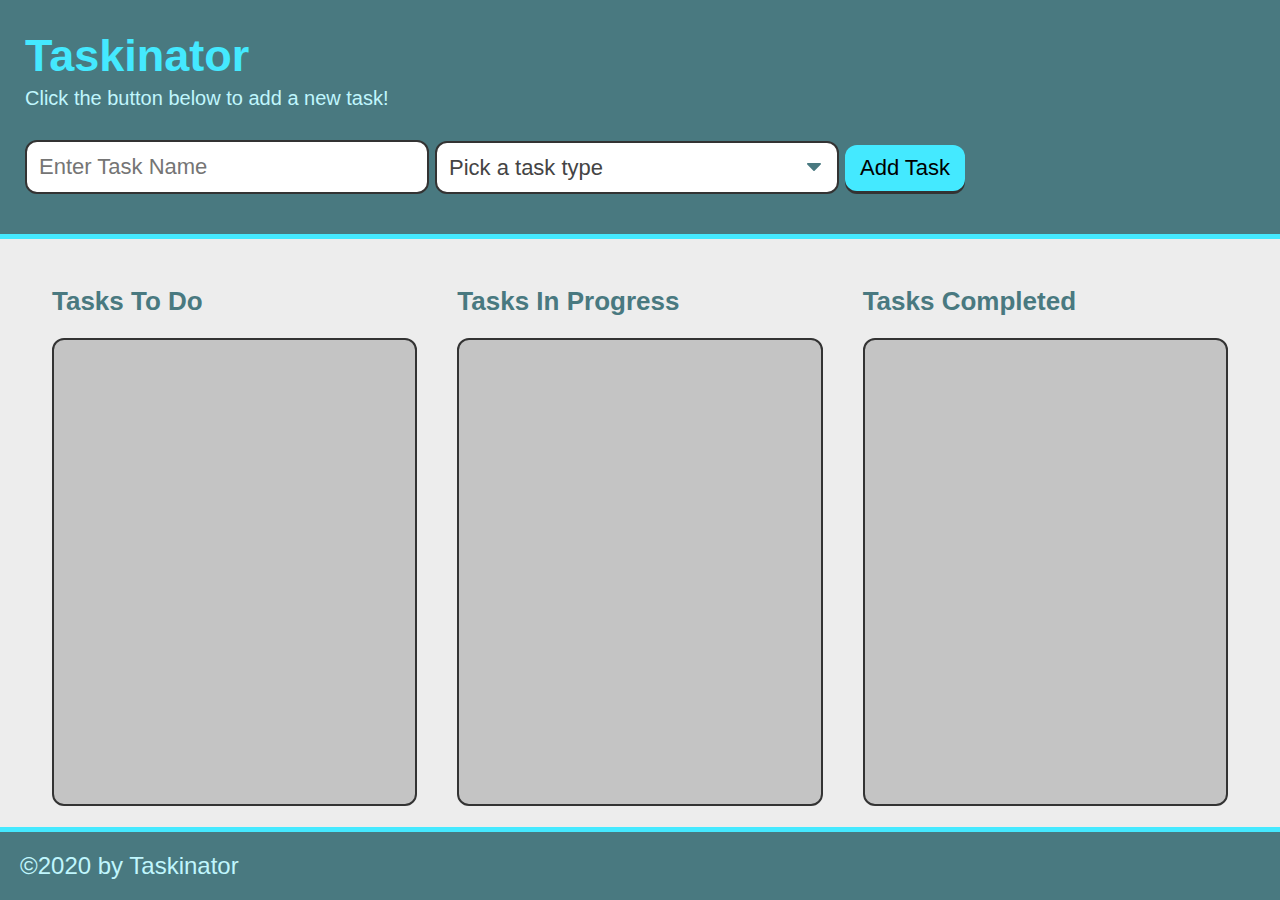
==== index.html @ 2269afd6 "initial commit" ====
<!DOCTYPE html>
<html lang="en">

<head>
  <meta charset="UTF-8">
  <meta name="viewport" content="width=device-width, initial-scale=1.0">
  <meta http-equiv="X-UA-Compatible" content="ie=edge">
  <title>Taskinator</title>
  <link rel="stylesheet" href="./assets/css/style.css">
</head>

<body>

  <header>
    <h1 class="page-title">Taskinator</h1>
    <p>Click the button below to add a new task!</p>
    <form id="task-form">
      <div class="form-group">
        <input type="text" name="task-name" placeholder="Enter Task Name" />
      </div>
      <div class="form-group">
        <select name="task-type" class="select-dropdown">
          <option value="" selected disabled>Pick a task type</option>
          <option value="Print">Print</option>
          <option value="Web">Web</option>
          <option value="Mobile">Mobile</option>
        </select>
      </div>
      <div class="form-group">
        <button class="btn" id="save-task" type="submit">Add Task</button>
      </div>
    </form>
  </header>

  <main class="page-content" id="page-content">
    <!-- Tasks To Do -->
    <section class="task-list-wrapper">
      <h2 class="list-title">Tasks To Do</h2>
      <ul class="task-list" id="tasks-to-do"></ul>
    </section>

    <!-- Tasks In Progress -->
    <section class="task-list-wrapper">
      <h2 class="list-title">Tasks In Progress</h2>
      <ul class="task-list" id="tasks-in-progress"></ul>
    </section>

    <!-- Tasks Completed -->
    <section class="task-list-wrapper">
      <h2 class="list-title">Tasks Completed</h2>
      <ul class="task-list" id="tasks-completed"></ul>
    </section>
  </main>

  <footer>
    &copy;2020 by Taskinator
  </footer>

  <script src="./assets/js/script.js"></script>
</body>

</html>
---- assets/css/style.css ----
* {
  box-sizing: border-box;
}

:root {
  --primary: #44e9ff;
  --secondary: #497980;
  --tertiary: rgb(192, 246, 253);
  --grey: #333;
  font-size: 62.5%;
}

body {
  background: #ededed;
  color: var(--grey);
  margin: 0;
  padding: 0;
  display: flex;
  min-height: 100vh;
  flex-direction: column;
  font-family: Verdana, Geneva, Tahoma, sans-serif;
}

header {
  background: var(--secondary);
  padding: 30px 25px;
  border-bottom: 5px solid var(--primary);
}

header p {
  color: var(--tertiary);
  margin: 5px 0 20px;
  font-size: 2rem;
}

p,
li {
  font-size: 1.6rem;
}

form {
  display: flex;
  align-items: flex-end;
  flex-wrap: wrap;
}

form input {
  outline: none;
  border: none;
  padding: 12px;
  width: 100%;
  font-size: 2.2rem;
  border: 2px solid var(--grey);
  border-radius: 12px;
}

form .form-group {
  margin: 10px 6px 10px 0;
  flex: 1;
}

footer {
  width: 100%;
  background: var(--secondary);
  color: var(--tertiary);
  font-size: 2.4rem;
  padding: 20px;
  border-top: 5px solid var(--primary);
}

.page-title {
  color: var(--primary);
  margin-bottom: 5px;
  margin-top: 0;
  font-size: 4.5rem;
}

.page-content {
  flex: 1;
  display: flex;
  flex-wrap: wrap;
  justify-content: center;
  margin: 25px auto;
  width: 95%;
}

.task-list-wrapper {
  flex: 1;
  margin: 0 20px 20px;
}

.list-title {
  color: var(--secondary);
  font-size: 2.6rem;
}

.task-list {
  list-style: none;
  padding: 15px;
  height: calc(100% - 50px);
  background: rgb(196, 196, 196);
  border-radius: 12px;
  border: 2px solid var(--grey);
}

.task-item {
  color: var(--grey);
  padding: 15px 15px;
  border: 2px solid var(--grey);
  background: var(--tertiary);
  border-radius: 12px;
  margin-bottom: 20px;
}

.task-name {
  margin: 0;
  font-size: 1.8rem;
}

.task-type {
  color: var(--secondary);
  font-size: 1.55rem;
}
.task-actions {
  display: flex;
  flex-wrap: wrap;
  align-items: center;
  margin: 10px 0 5px 0;
  justify-content: space-between;
}

.task-actions button,
.task-actions select {
  flex: 1;
}

.btn {
  outline: none;
  border: none;
  display: inline-block;
  padding: 10px 15px;
  background: var(--primary);
  font-size: 2.2rem;
  border-radius: 12px;
  position: relative;
  top: -3px;
  box-shadow: 0 3px var(--grey);
}

.btn:hover {
  box-shadow: 0 2px var(--grey);
  top: -2px;
}
.btn:active {
  box-shadow: 0 0px var(--grey);
  top: 0;
}

.edit-btn,
.delete-btn {
  font-size: 1.4rem;
  padding: 5px 7px;
  margin: 3px;
  background: var(--secondary);
  color: #fff;
}

.select-dropdown,
.select-status {
  display: block;
  font-size: 2.2rem;
  color: #444;
  padding: 12px;
  width: 100%;
  max-width: 100%;
  margin: 0;
  border: 2px solid var(--grey);
  border-radius: 12px;
  -moz-appearance: none;
  -webkit-appearance: none;
  appearance: none;
  background-color: #fff;
  background-image: url("../images/select-arrow.svg");
  background-repeat: no-repeat, repeat;
  background-position: right 0.7em top 50%, 0 0;
  background-size: 0.65em auto, 100%;
}

.select-status {
  font-size: 1.4rem;
  padding: 4px 28px 4px 4px;
  width: auto;
}

.select-dropdown::-ms-expand,
.select-status::-ms-expand {
  display: none;
}

.select-dropdown:hover,
.select-status:hover {
  border-color: #888;
}

.select-dropdown:focus,
.select-status:focus {
  border-color: #aaa;
  box-shadow: 0 0 1px 3px rgba(59, 153, 252, 0.7);
  box-shadow: 0 0 0 3px -moz-mac-focusring;
  color: #222;
  outline: none;
}
.select-dropdown option,
.select-status option {
  font-weight: normal;
  font-size: 2rem;
}

@media screen and (max-width: 980px) {
  form .form-group {
    flex: 1 100%;
  }

  form .form-group button {
    width: 100%;
  }

  .task-list-wrapper {
    flex-basis: 100%;
  }

}
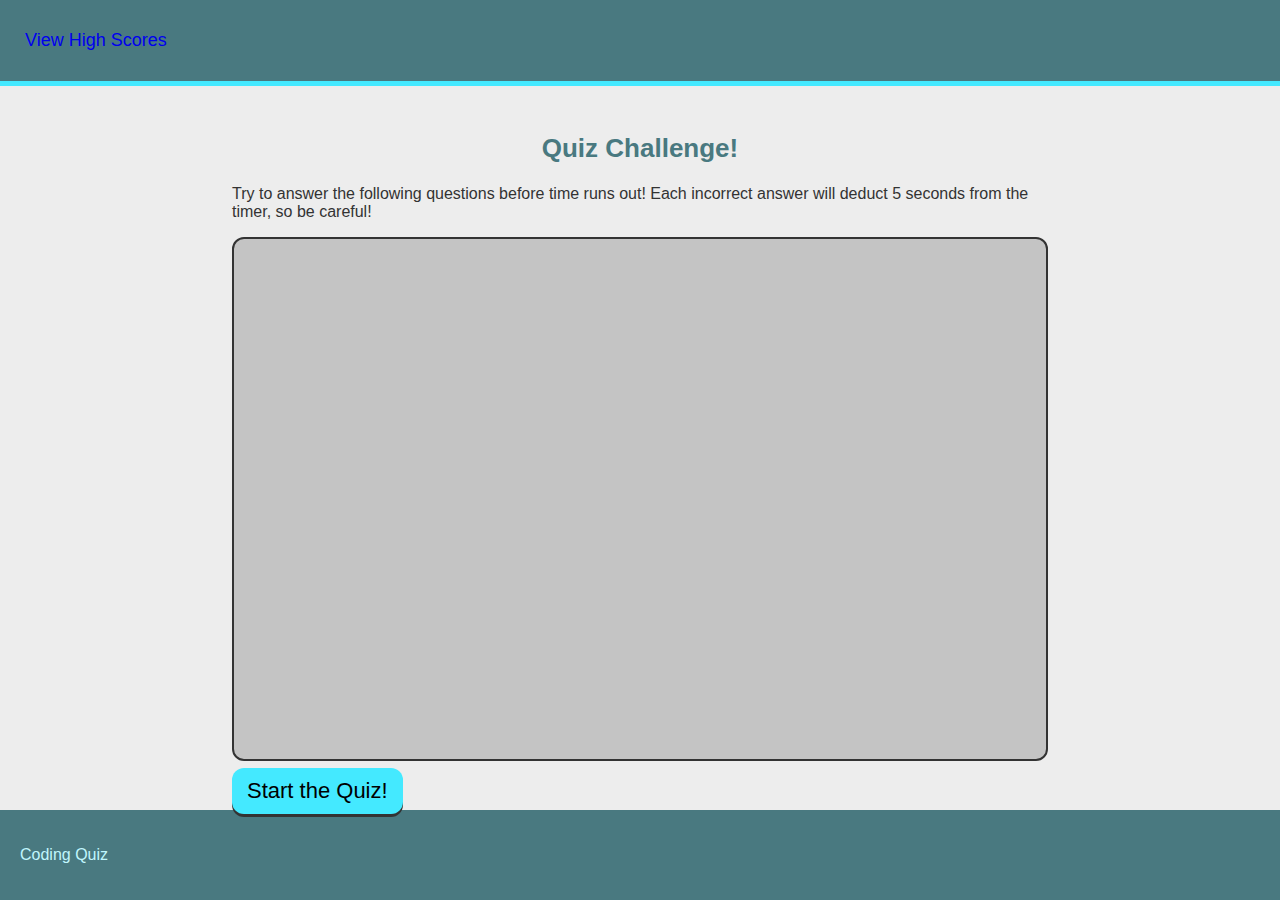
==== commit 5b473c43: "initial updates" ====
--- a/index.html
+++ b/index.html
@@ -5,12 +5,13 @@
   <meta charset="UTF-8">
   <meta name="viewport" content="width=device-width, initial-scale=1.0">
   <meta http-equiv="X-UA-Compatible" content="ie=edge">
-  <title>Taskinator</title>
+  <title>Code Quiz</title>
   <link rel="stylesheet" href="./assets/css/style.css">
 </head>
 
 <body>
 
+  <!--  Comment Out
   <header>
     <h1 class="page-title">Taskinator</h1>
     <p>Click the button below to add a new task!</p>
@@ -32,28 +33,29 @@
     </form>
   </header>
 
-  <main class="page-content" id="page-content">
-    <!-- Tasks To Do -->
-    <section class="task-list-wrapper">
-      <h2 class="list-title">Tasks To Do</h2>
-      <ul class="task-list" id="tasks-to-do"></ul>
-    </section>
+  !-->
+  <header>
+    <!-- High Score Link-->
+    <div class ="high-score">
+      <a href="highscores.html">View High Scores</a>
+    </div>
+    <!-- Timer Display-->
+    <div id ="timer"></div>
+  </header>
 
-    <!-- Tasks In Progress -->
-    <section class="task-list-wrapper">
-      <h2 class="list-title">Tasks In Progress</h2>
-      <ul class="task-list" id="tasks-in-progress"></ul>
-    </section>
-
-    <!-- Tasks Completed -->
-    <section class="task-list-wrapper">
-      <h2 class="list-title">Tasks Completed</h2>
-      <ul class="task-list" id="tasks-completed"></ul>
+  <main class="quiz-box" id="quiz-box">
+    <section class="quiz-wrapper">
+      <h2 class="quiz-title">Quiz Challenge!</h2>
+      <p>Try to answer the following questions before time runs out!  Each incorrect answer will deduct
+        5 seconds from the timer, so be careful!
+      </p>
+      <ul class="quiz-list" id="quiz-list"></ul>
+      <button id="start">Start the Quiz!</button>
     </section>
   </main>
 
   <footer>
-    &copy;2020 by Taskinator
+    <p>Coding Quiz</p>
   </footer>
 
   <script src="./assets/js/script.js"></script>
--- a/assets/css/style.css
+++ b/assets/css/style.css
@@ -22,6 +22,9 @@
 }
 
 header {
+  display: flex;
+  align-content: space-around;
+  flex-wrap: wrap;
   background: var(--secondary);
   padding: 30px 25px;
   border-bottom: 5px solid var(--primary);
@@ -31,6 +34,17 @@
   color: var(--tertiary);
   margin: 5px 0 20px;
   font-size: 2rem;
+}
+
+/* High Score */
+.high-score a{
+  font-size: large;
+  text-decoration: none;
+}
+
+/* Timer */
+#timer {
+  font-size: large;
 }
 
 p,
@@ -65,7 +79,6 @@
   color: var(--tertiary);
   font-size: 2.4rem;
   padding: 20px;
-  border-top: 5px solid var(--primary);
 }
 
 .page-title {
@@ -75,7 +88,7 @@
   font-size: 4.5rem;
 }
 
-.page-content {
+.quiz-box {
   flex: 1;
   display: flex;
   flex-wrap: wrap;
@@ -84,23 +97,46 @@
   width: 95%;
 }
 
-.task-list-wrapper {
-  flex: 1;
-  margin: 0 20px 20px;
-}
-
-.list-title {
+.quiz-wrapper {
+  flex: 1;
+  margin: 0 200px 100px;
+}
+
+.quiz-title {
   color: var(--secondary);
   font-size: 2.6rem;
-}
-
-.task-list {
+  text-align: center;
+}
+
+.quiz-list {
   list-style: none;
   padding: 15px;
   height: calc(100% - 50px);
   background: rgb(196, 196, 196);
   border-radius: 12px;
   border: 2px solid var(--grey);
+}
+
+#start {
+  outline: none;
+  border: none;
+  display: inline-block;
+  padding: 10px 15px;
+  background: var(--primary);
+  font-size: 2.2rem;
+  border-radius: 12px;
+  position: relative;
+  top: -3px;
+  box-shadow: 0 3px var(--grey);
+}
+
+#start:hover {
+  box-shadow: 0 2px var(--grey);
+  top: -2px;
+}
+#start:active {
+  box-shadow: 0 0px var(--grey);
+  top: 0;
 }
 
 .task-item {
@@ -225,7 +261,7 @@
     width: 100%;
   }
 
-  .task-list-wrapper {
+  .quiz-wrapper {
     flex-basis: 100%;
   }
 
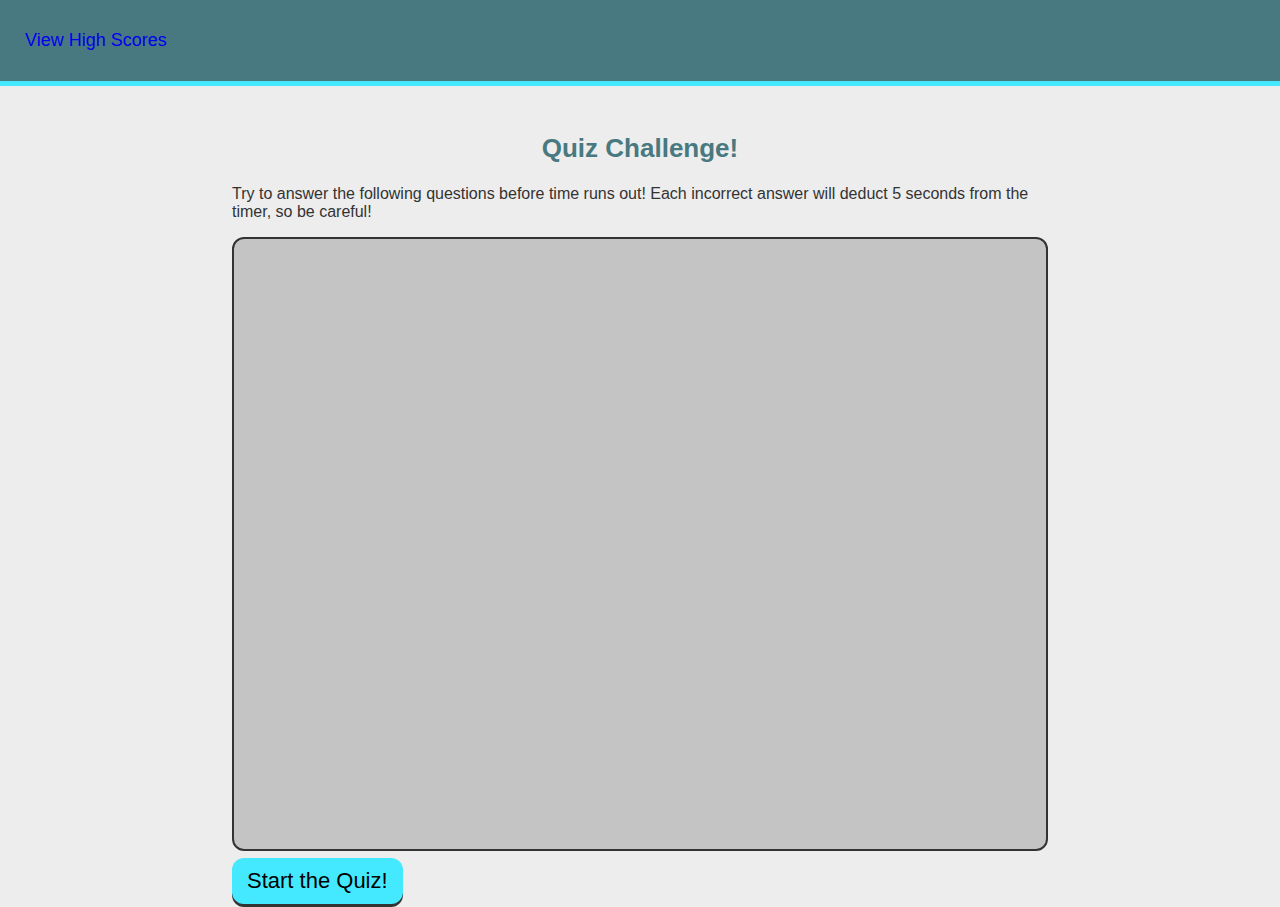
==== commit 3799c9c9: "code to validate answer is correct" ====
--- a/index.html
+++ b/index.html
@@ -44,7 +44,7 @@
   </header>
 
   <main class="quiz-box" id="quiz-box">
-    <section class="quiz-wrapper">
+    <section class="quiz-wrapper" id ="quiz-wrapper">
       <h2 class="quiz-title">Quiz Challenge!</h2>
       <p>Try to answer the following questions before time runs out!  Each incorrect answer will deduct
         5 seconds from the timer, so be careful!
@@ -54,10 +54,6 @@
     </section>
   </main>
 
-  <footer>
-    <p>Coding Quiz</p>
-  </footer>
-
   <script src="./assets/js/script.js"></script>
 </body>
 
--- a/assets/css/style.css
+++ b/assets/css/style.css
@@ -71,14 +71,6 @@
 form .form-group {
   margin: 10px 6px 10px 0;
   flex: 1;
-}
-
-footer {
-  width: 100%;
-  background: var(--secondary);
-  color: var(--tertiary);
-  font-size: 2.4rem;
-  padding: 20px;
 }
 
 .page-title {
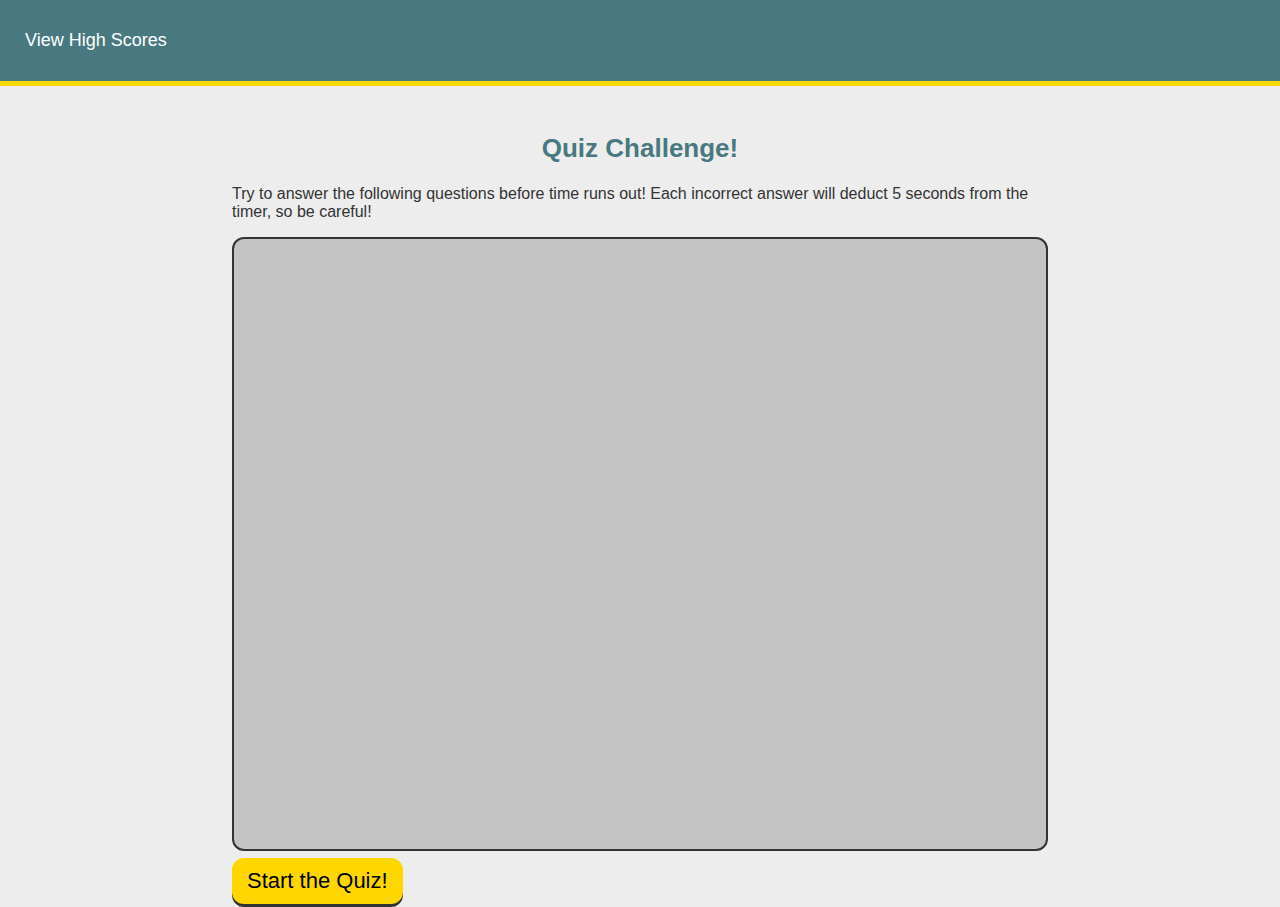
==== commit 1b58a633: "functionality updates" ====
--- a/index.html
+++ b/index.html
@@ -10,30 +10,6 @@
 </head>
 
 <body>
-
-  <!--  Comment Out
-  <header>
-    <h1 class="page-title">Taskinator</h1>
-    <p>Click the button below to add a new task!</p>
-    <form id="task-form">
-      <div class="form-group">
-        <input type="text" name="task-name" placeholder="Enter Task Name" />
-      </div>
-      <div class="form-group">
-        <select name="task-type" class="select-dropdown">
-          <option value="" selected disabled>Pick a task type</option>
-          <option value="Print">Print</option>
-          <option value="Web">Web</option>
-          <option value="Mobile">Mobile</option>
-        </select>
-      </div>
-      <div class="form-group">
-        <button class="btn" id="save-task" type="submit">Add Task</button>
-      </div>
-    </form>
-  </header>
-
-  !-->
   <header>
     <!-- High Score Link-->
     <div class ="high-score">
@@ -43,6 +19,7 @@
     <div id ="timer"></div>
   </header>
 
+  <!-- Questions-->
   <main class="quiz-box" id="quiz-box">
     <section class="quiz-wrapper" id ="quiz-wrapper">
       <h2 class="quiz-title">Quiz Challenge!</h2>
--- a/assets/css/style.css
+++ b/assets/css/style.css
@@ -3,7 +3,7 @@
 }
 
 :root {
-  --primary: #44e9ff;
+  --primary: gold;
   --secondary: #497980;
   --tertiary: rgb(192, 246, 253);
   --grey: #333;
@@ -23,7 +23,7 @@
 
 header {
   display: flex;
-  align-content: space-around;
+  justify-content: space-between;
   flex-wrap: wrap;
   background: var(--secondary);
   padding: 30px 25px;
@@ -40,11 +40,13 @@
 .high-score a{
   font-size: large;
   text-decoration: none;
+  color: white;
 }
 
 /* Timer */
 #timer {
   font-size: large;
+  color: white;
 }
 
 p,
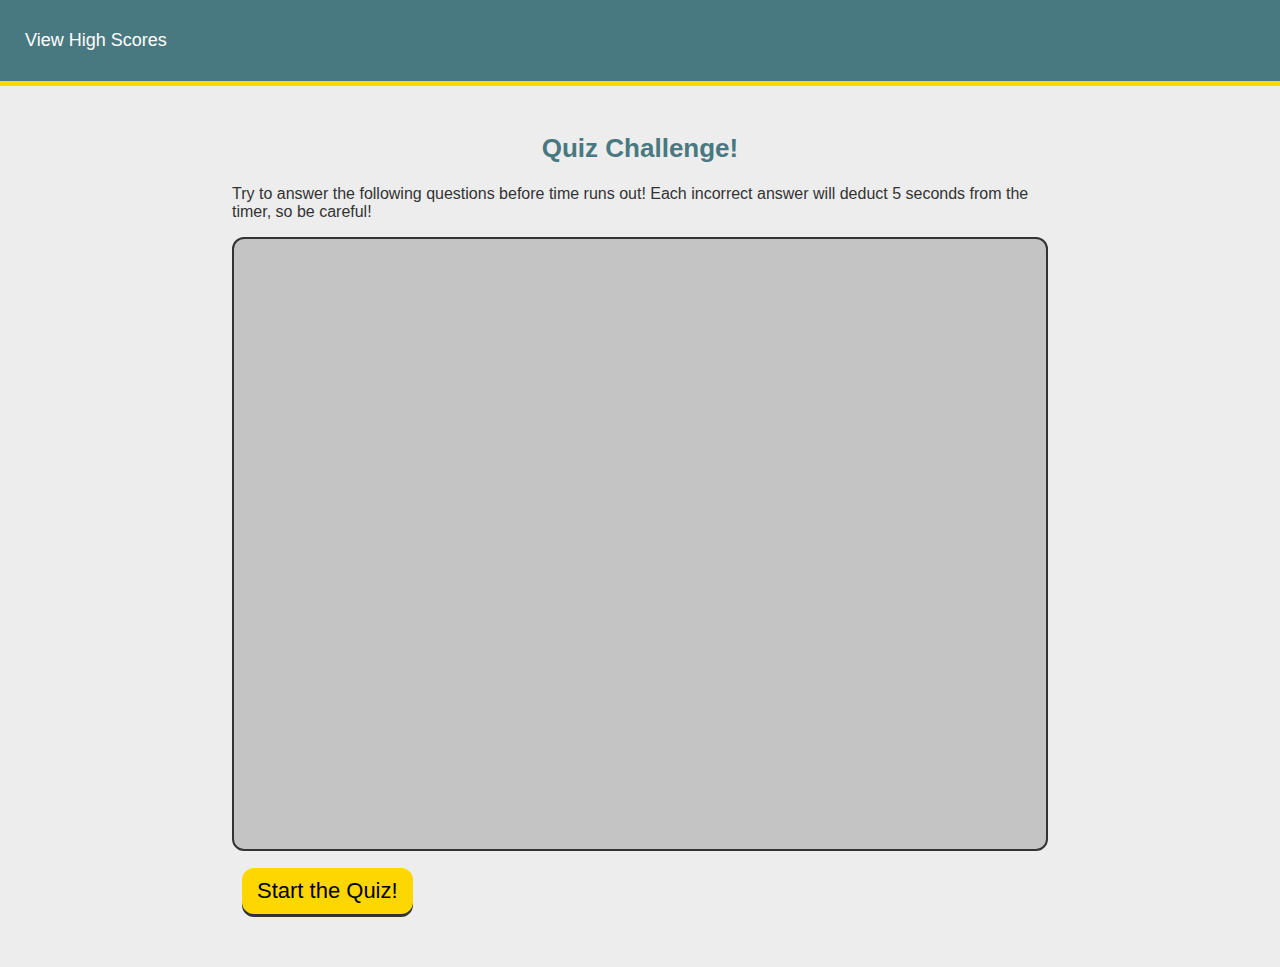
==== commit 7f047e87: "readme file" ====
--- a/index.html
+++ b/index.html
@@ -27,7 +27,7 @@
         5 seconds from the timer, so be careful!
       </p>
       <ul class="quiz-list" id="quiz-list"></ul>
-      <button id="start">Start the Quiz!</button>
+      <button class ="button" id="start">Start the Quiz!</button>
     </section>
   </main>
 
--- a/assets/css/style.css
+++ b/assets/css/style.css
@@ -54,27 +54,6 @@
   font-size: 1.6rem;
 }
 
-form {
-  display: flex;
-  align-items: flex-end;
-  flex-wrap: wrap;
-}
-
-form input {
-  outline: none;
-  border: none;
-  padding: 12px;
-  width: 100%;
-  font-size: 2.2rem;
-  border: 2px solid var(--grey);
-  border-radius: 12px;
-}
-
-form .form-group {
-  margin: 10px 6px 10px 0;
-  flex: 1;
-}
-
 .page-title {
   color: var(--primary);
   margin-bottom: 5px;
@@ -111,11 +90,12 @@
   border: 2px solid var(--grey);
 }
 
-#start {
+.button {
   outline: none;
   border: none;
-  display: inline-block;
+  /*display: inline-block;*/
   padding: 10px 15px;
+  margin: 10px 10px 50px 10px;
   background: var(--primary);
   font-size: 2.2rem;
   border-radius: 12px;
@@ -124,126 +104,13 @@
   box-shadow: 0 3px var(--grey);
 }
 
-#start:hover {
+.button:hover {
   box-shadow: 0 2px var(--grey);
   top: -2px;
 }
-#start:active {
+.button:active {
   box-shadow: 0 0px var(--grey);
   top: 0;
-}
-
-.task-item {
-  color: var(--grey);
-  padding: 15px 15px;
-  border: 2px solid var(--grey);
-  background: var(--tertiary);
-  border-radius: 12px;
-  margin-bottom: 20px;
-}
-
-.task-name {
-  margin: 0;
-  font-size: 1.8rem;
-}
-
-.task-type {
-  color: var(--secondary);
-  font-size: 1.55rem;
-}
-.task-actions {
-  display: flex;
-  flex-wrap: wrap;
-  align-items: center;
-  margin: 10px 0 5px 0;
-  justify-content: space-between;
-}
-
-.task-actions button,
-.task-actions select {
-  flex: 1;
-}
-
-.btn {
-  outline: none;
-  border: none;
-  display: inline-block;
-  padding: 10px 15px;
-  background: var(--primary);
-  font-size: 2.2rem;
-  border-radius: 12px;
-  position: relative;
-  top: -3px;
-  box-shadow: 0 3px var(--grey);
-}
-
-.btn:hover {
-  box-shadow: 0 2px var(--grey);
-  top: -2px;
-}
-.btn:active {
-  box-shadow: 0 0px var(--grey);
-  top: 0;
-}
-
-.edit-btn,
-.delete-btn {
-  font-size: 1.4rem;
-  padding: 5px 7px;
-  margin: 3px;
-  background: var(--secondary);
-  color: #fff;
-}
-
-.select-dropdown,
-.select-status {
-  display: block;
-  font-size: 2.2rem;
-  color: #444;
-  padding: 12px;
-  width: 100%;
-  max-width: 100%;
-  margin: 0;
-  border: 2px solid var(--grey);
-  border-radius: 12px;
-  -moz-appearance: none;
-  -webkit-appearance: none;
-  appearance: none;
-  background-color: #fff;
-  background-image: url("../images/select-arrow.svg");
-  background-repeat: no-repeat, repeat;
-  background-position: right 0.7em top 50%, 0 0;
-  background-size: 0.65em auto, 100%;
-}
-
-.select-status {
-  font-size: 1.4rem;
-  padding: 4px 28px 4px 4px;
-  width: auto;
-}
-
-.select-dropdown::-ms-expand,
-.select-status::-ms-expand {
-  display: none;
-}
-
-.select-dropdown:hover,
-.select-status:hover {
-  border-color: #888;
-}
-
-.select-dropdown:focus,
-.select-status:focus {
-  border-color: #aaa;
-  box-shadow: 0 0 1px 3px rgba(59, 153, 252, 0.7);
-  box-shadow: 0 0 0 3px -moz-mac-focusring;
-  color: #222;
-  outline: none;
-}
-.select-dropdown option,
-.select-status option {
-  font-weight: normal;
-  font-size: 2rem;
 }
 
 @media screen and (max-width: 980px) {
